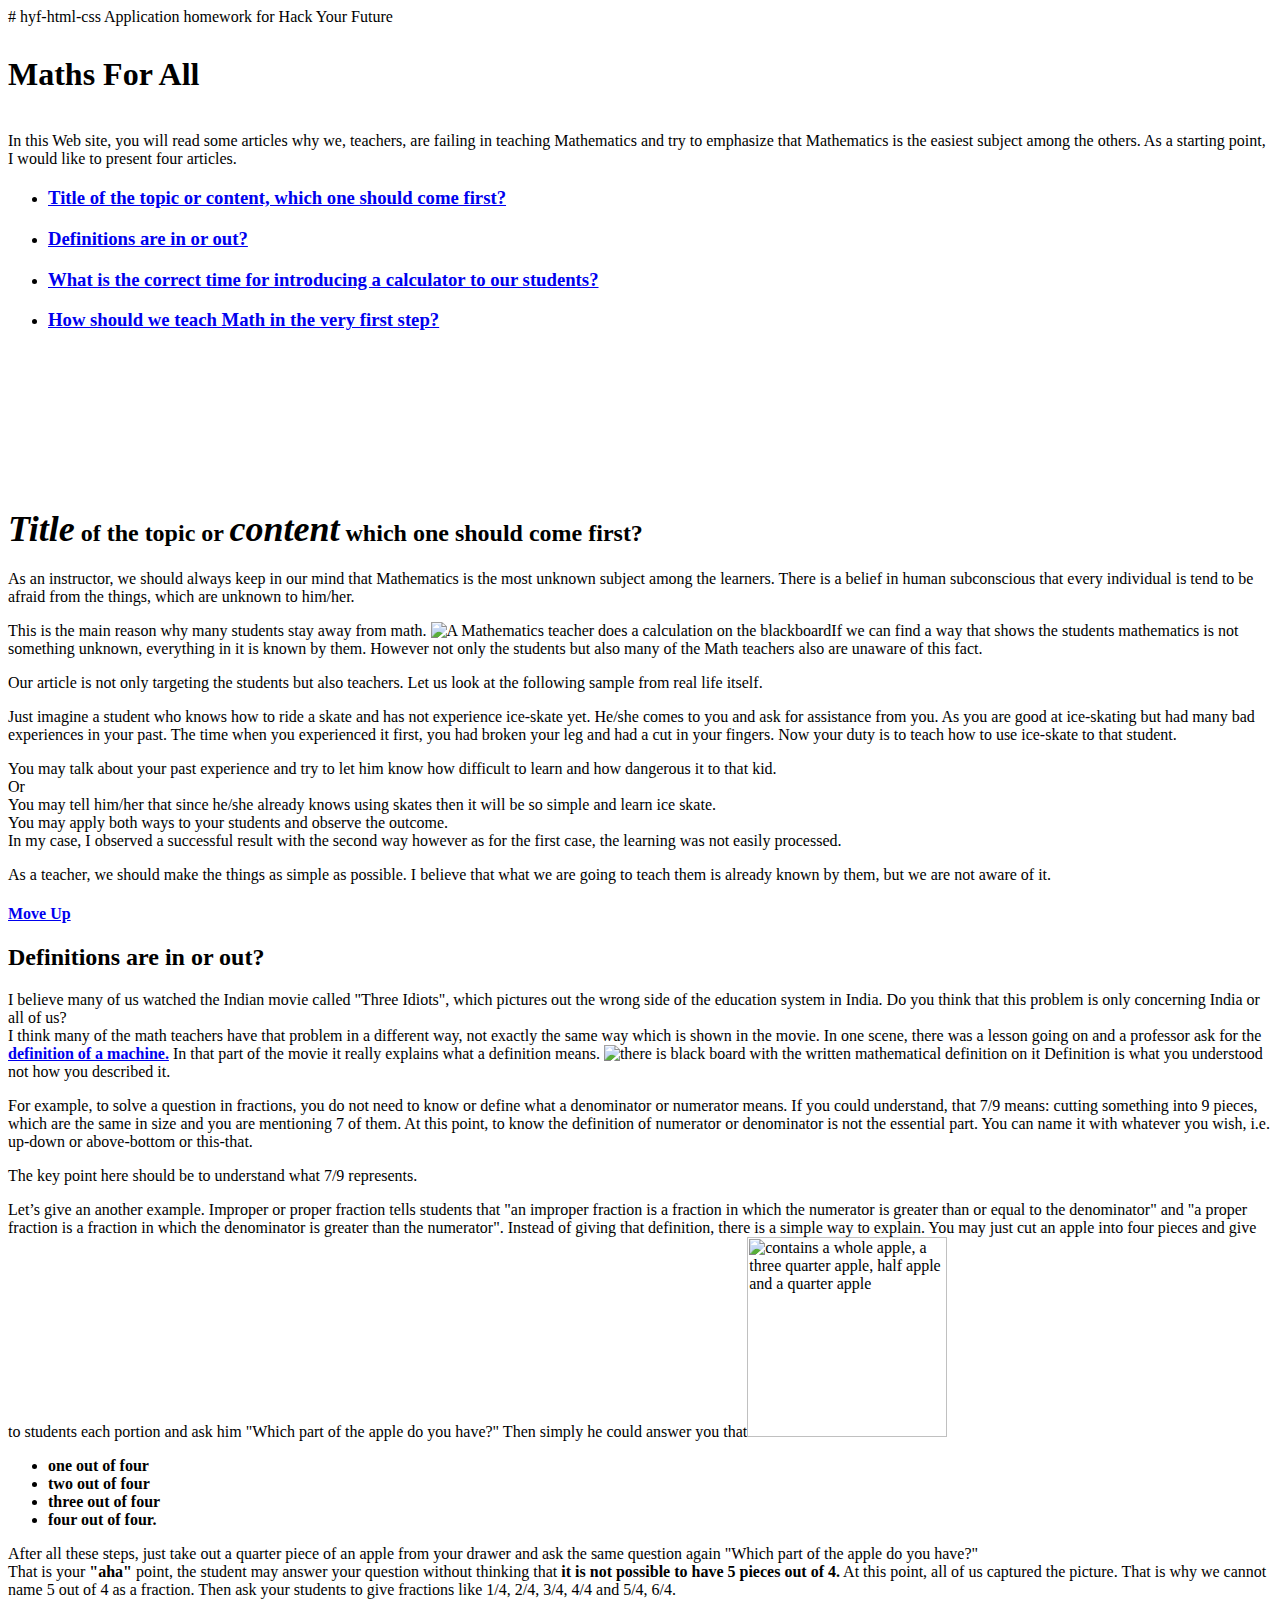
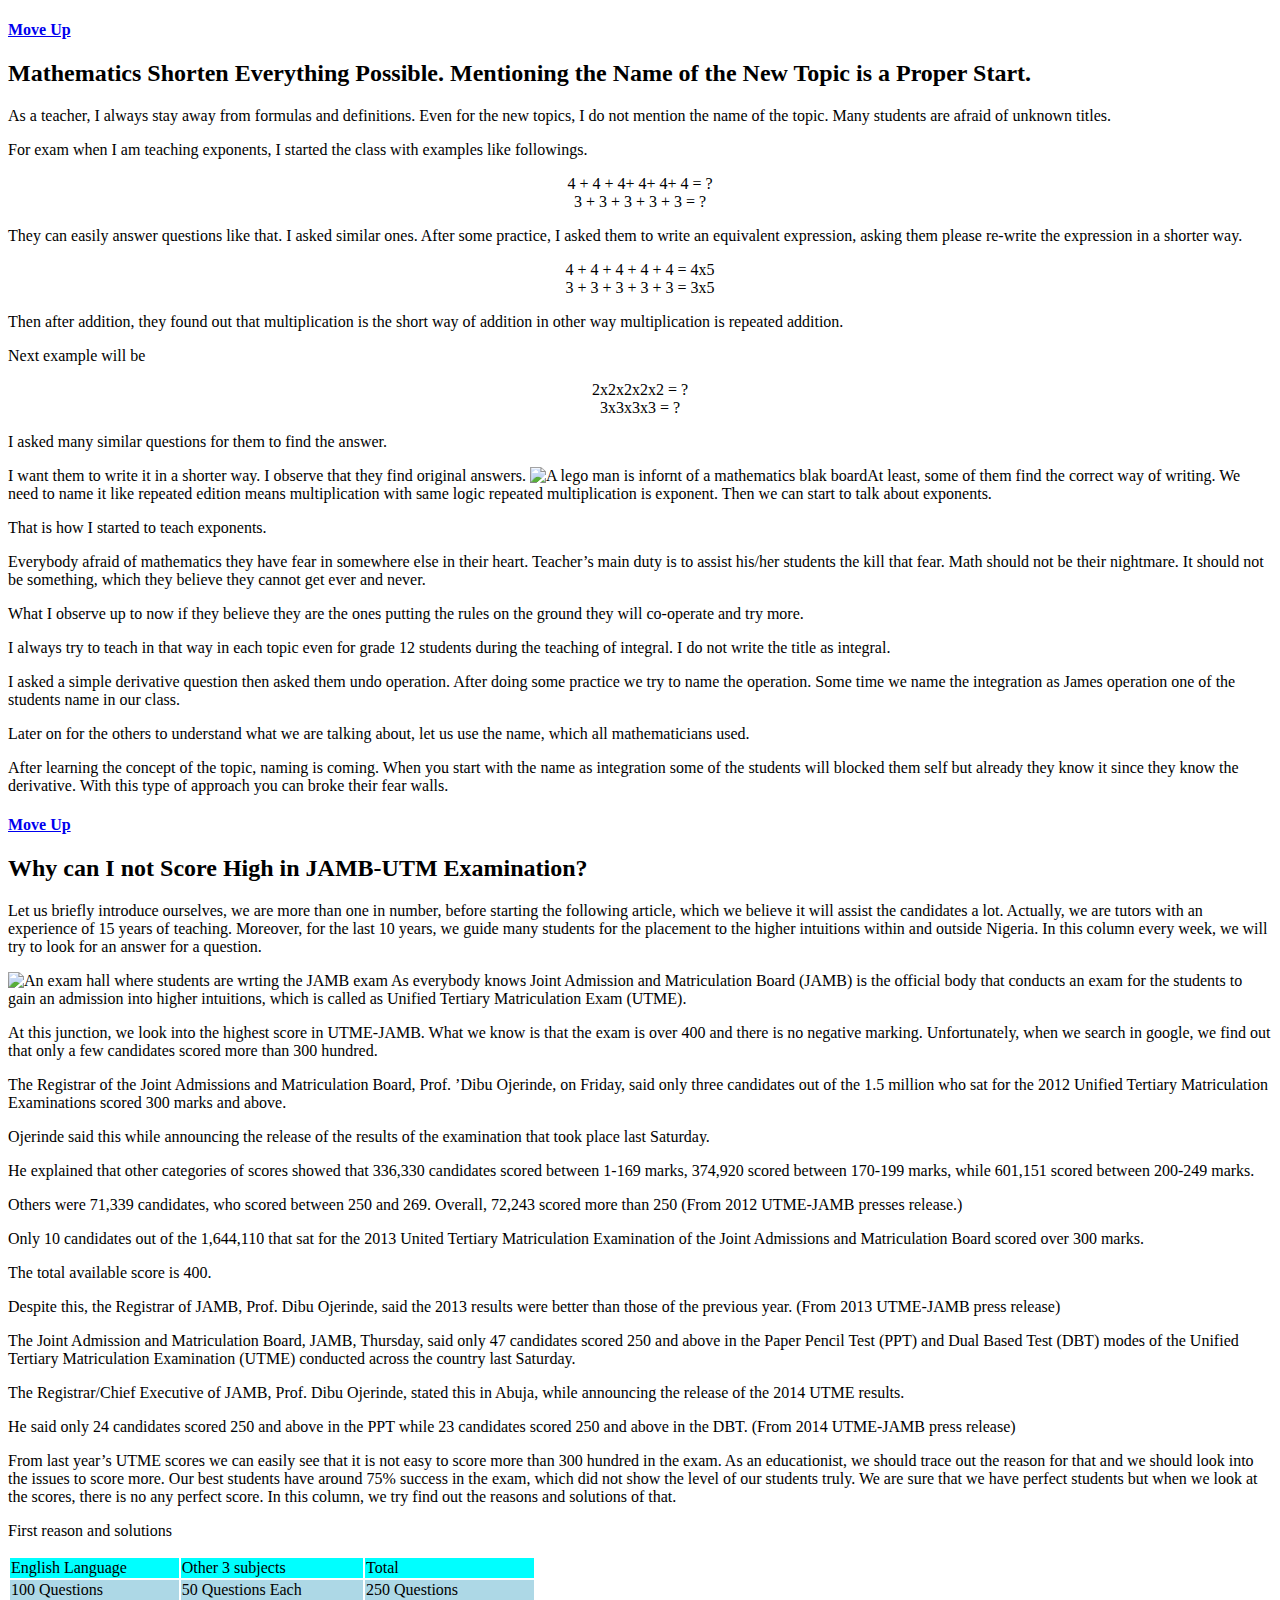
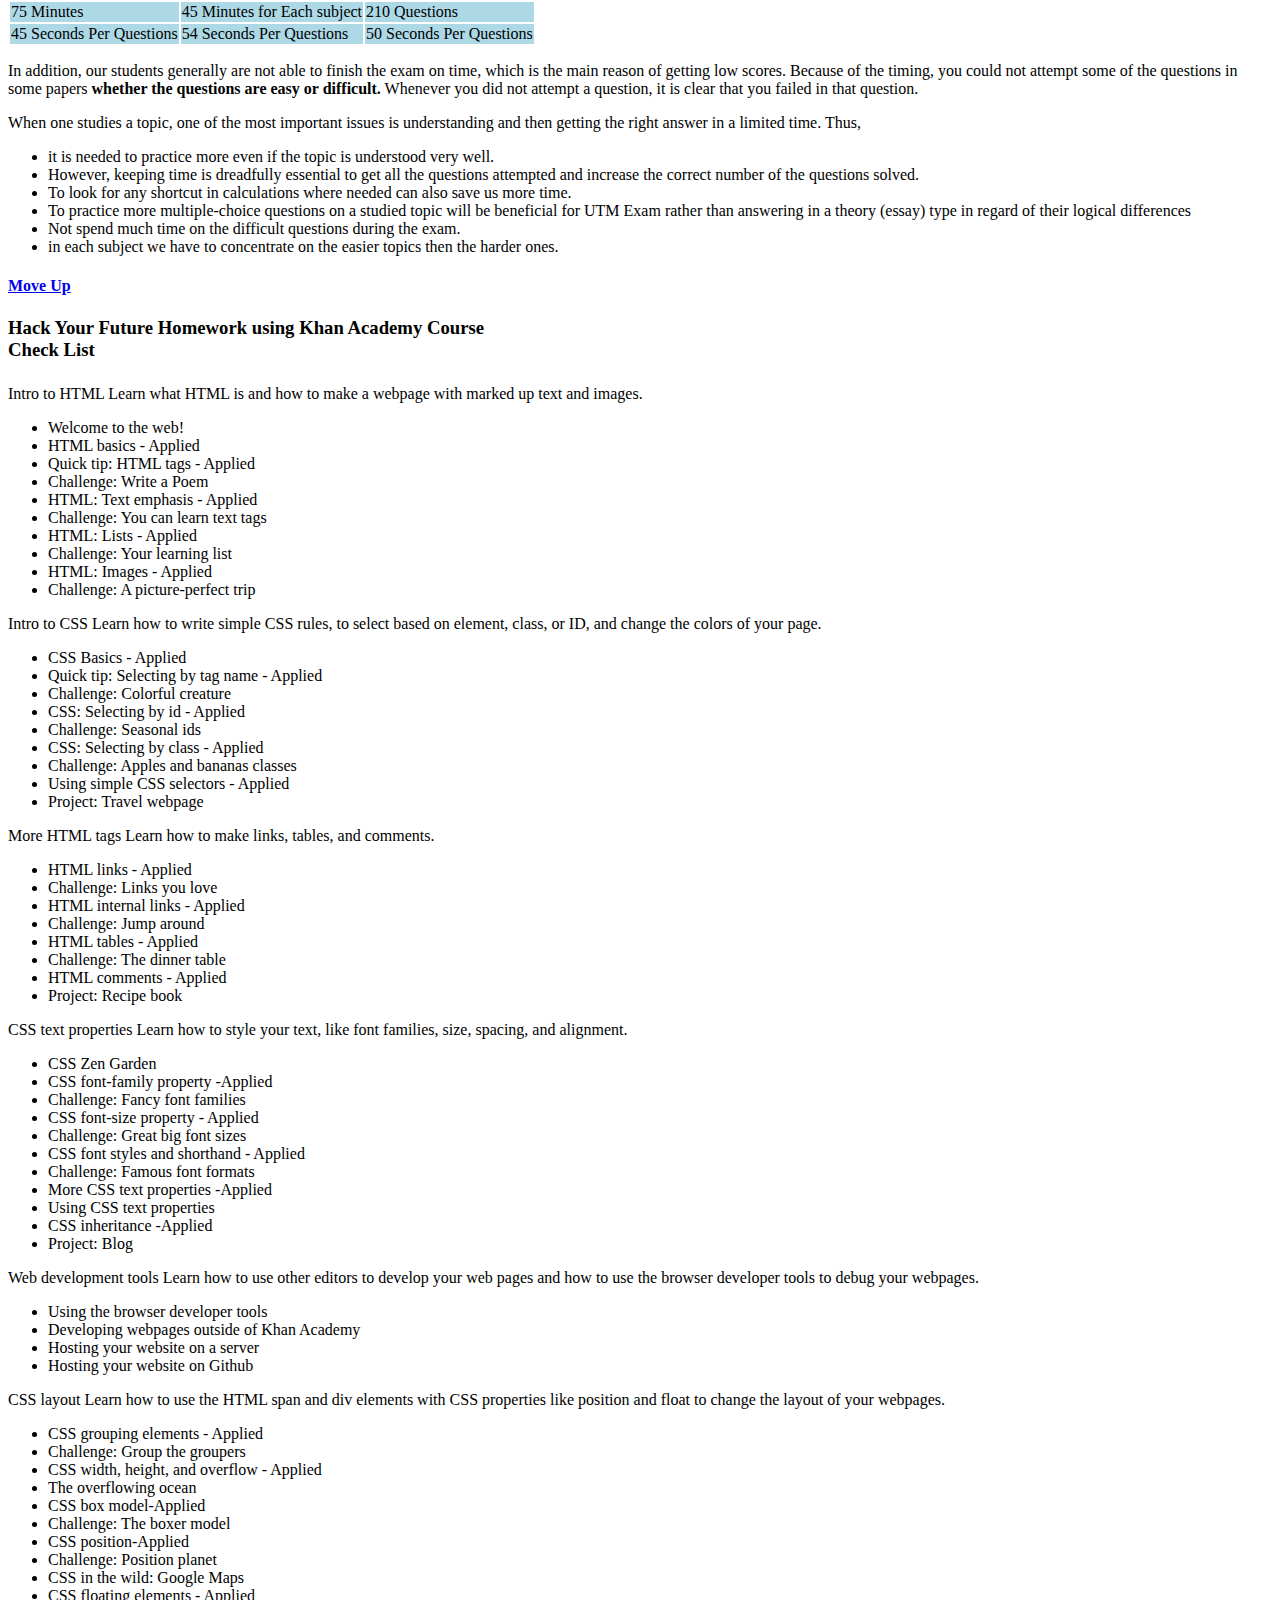
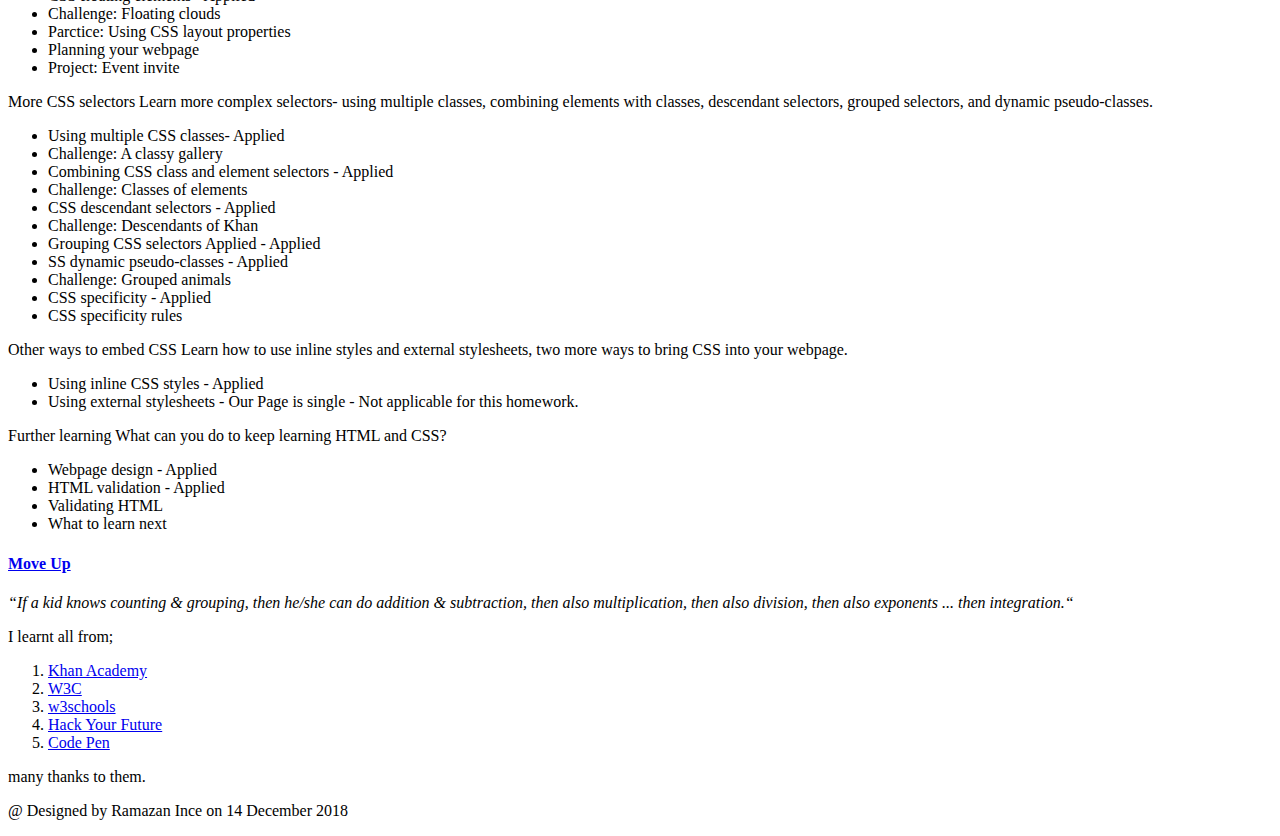
==== week0/index.html @ 3cc73220 "Update and rename README.md to week0/index.html" ====
# hyf-html-css
Application homework for Hack Your Future
<!DOCTYPE html>
<html lang="en">
<link rel="stylesheet" href="styles.css"/> 
<head>
  <meta charset="utf-8">
  <title>Maths For All</title>
</head>

<body>
  <h1 style="margin-top: 30px;">Maths For All </h1>
  <div id="container">

    <p id="firstp"> <br>In this Web site, you will read some articles why we, teachers, are failing in teaching Mathematics and try to emphasize that Mathematics is the easiest subject among the others. As a starting point, I would like to present four articles.</p>

    <ul id="title">
      <li>
        <h3><a href="#title-of-the">Title of the topic or content, which one should come first?</a></h3>
      </li>
      <li>
        <h3><a href="#definitions-are-in">Definitions are in or out?</a></h3>
      </li>
      <li>
        <h3><a href="#what-is-the">What is the correct time for introducing a calculator to our students?</a></h3>
      </li>
      <li>
        <h3><a href="#how-should-we">How should we teach Math in the very first step?</a> </h3>
      </li>

    </ul>
    <p>
      <br><br><br>
    </p>
    <h2 id="title-of-the"><em style="font-size: 150%;"><br><br>Title</em> of the topic or <em style="font-size: 150%;">content</em> which one should come first? </h2>
    <p>As an instructor, we should always keep in our mind that Mathematics is the most unknown subject among the learners. There is a belief in human subconscious that every individual is tend to be afraid from the things, which are unknown to him/her.
      <p>This is the main reason why many students stay away from math. <img class="images" src="http://www.maths.manchester.ac.uk/media/eps/schoolofmathematics/board.jpg" alt="A Mathematics teacher does a calculation on the blackboard"><span class="important-sentence">If we can find a way that shows the students mathematics is not something unknown, everything in it is known by them.</span>        However not only the students but also many of the Math teachers also are unaware of this fact. </p>
      <p>Our article is not only targeting the students but also teachers. Let us look at the following sample from real life itself.
      </p>
      <p id="ice-skate-sample">Just imagine a student who knows how to ride a skate and has not experience ice-skate yet. He/she comes to you and ask for assistance from you. As you are good at ice-skating but had many bad experiences in your past. The time when you experienced
        it first, you had broken your leg and had a cut in your fingers. Now your duty is to teach how to use ice-skate to that student. </p>
      <p>You may talk about your past experience and try to let him know how difficult to learn and how dangerous it to that kid.<br> Or
        <br> You may tell him/her that since he/she already knows using skates then it will be so simple and learn ice skate.<br> You may apply both ways to your students and observe the outcome.<br> In my case, I observed a successful result with the
        second way however as for the first case, the learning was not easily processed.</p>

      <p>As a teacher, we should make the things as simple as possible. <span class="important-sentence">I believe that what we are going to teach them is already known by them, but we are not aware of it.</span>
      </p>
      <h4><a href="#firstp">Move Up</a></h4>

      <h2><a id="definitions-are-in">Definitions are in or out?</a></h2>
      <p> I believe many of us watched the Indian movie called "Three Idiots", which pictures out the wrong side of the education system in India. <span class="important-sentence">Do you think that this problem is only concerning India or all of us?</span><br>I
        think many of the math teachers have that problem in a different way, not exactly the same way which is shown in the movie. In one scene, there was a lesson going on and a professor ask for the<strong> <a target="_blank" href="https://www.youtube.com/watch?v=-MlkASchodc">definition of a machine.</a></strong>        In that part of the movie it really explains what a definition means. <img class="images" src="https://www.mathsone.com/uploads/blog/1524477238maths-One-Blog-image.jpg" alt="there is black board with the written mathematical definition on it">
        <span class="important-sentence">Definition is what you understood not how you described it.</span></p>
      <p>For example, to solve a question in fractions, you do not need to know or define what a denominator or numerator means. If you could understand, that 7/9 means: cutting something into 9 pieces, which are the same in size and you are mentioning 7
        of them. At this point, to know the definition of numerator or denominator is not the essential part. You can name it with whatever you wish, i.e. up-down or above-bottom or this-that.
      </p>
      <p><span class="important-sentence">The key point here should be to understand what 7/9 represents.</span></p>
      <p>Let’s give an another example. Improper or proper fraction tells students that "an improper fraction is a fraction in which the numerator is greater than or equal to the denominator" and "a proper fraction is a fraction in which the denominator
        is greater than the numerator". Instead of giving that definition, there is a simple way to explain. You may just cut an apple into four pieces and give to students each portion and ask him "Which part of the apple do you have?" Then simply he
        could answer you that<img class="images appleimage" src="http://www.coreknowledge.org.uk/images/imagelibrary/y2maths_fractions2.jpg" alt="contains a whole apple, a three quarter apple, half apple and a quarter apple" width="200">
        <ul>
          <li> <strong class="apple-fraction"> one out of four</strong></li>
          <li> <strong class="apple-fraction"> two out of four</strong></li>
          <li> <strong class="apple-fraction">three out of four</strong></li>
          <li> <strong class="apple-fraction">four out of four.</strong></li>
        </ul>
        <p>After all these steps, just take out a quarter piece of an apple from your drawer and ask the same question again "Which part of the apple do you have?" <br> That is your<strong class="apple-fraction"> "aha"</strong> point, the student may answer
          your question without thinking that
          <strong class="apple-fraction">it is not possible to have 5 pieces out of 4.</strong> At this point, all of us captured the picture. <span class="important-sentence">That is why we cannot name 5 out of 4 as a fraction.</span> Then ask your students
          to give fractions like 1/4, 2/4, 3/4, 4/4 and 5/4, 6/4.</p>
        <h4><a href="#firstp"> Move Up </a></h4>

        <!-- This article is taken from https://www.linkedin.com/pulse/mathematics-shorten-everything-possible-mentioning-name-ramazan-ince/-->
        <h2><a id="what-is-the">Mathematics Shorten Everything Possible. Mentioning the Name of the New Topic is a Proper Start.</a></h2>
        <p>As a teacher, I always stay away from formulas and definitions. Even for the new topics, I do not mention the name of the topic. Many students are afraid of unknown titles.</p>

        <p>For exam when I am teaching exponents, I started the class with examples like followings.</p>

        <p style="text-align: center;">

          4 + 4 + 4+ 4+ 4+ 4 = ?<br> 3 + 3 + 3 + 3 + 3 = ?</p>

        <p>
          They can easily answer questions like that. I asked similar ones. After some practice, I asked them to write an equivalent expression, asking them please re-write the expression in a shorter way.</p>

        <p style="text-align: center;">
          4 + 4 + 4 + 4 + 4 = 4x5<br> 3 + 3 + 3 + 3 + 3 = 3x5</p>

        <p>

          <span class="important-sentence">Then after addition, they found out that multiplication is the short way of addition in other way multiplication is repeated addition.</span></p>

        <p>

          Next example will be</p>

        <p style="text-align: center;">

          2x2x2x2x2 = ? <br>3x3x3x3 = ?</p>

        <p>

          I asked many similar questions for them to find the answer.</p>

        <p>

          I want them to write it in a shorter way. I observe that they find original answers. <img src="https://media.licdn.com/media/gcrc/dms/image/C4E12AQFK5ChJzAsjAQ/article-cover_image-shrink_600_2000/0?e=1550102400&v=beta&t=W1Rn9CtZIaFg7LR1CaeukbCnmL0Ybgx_C-PW4mzzKOM"
            class="images" alt=" A lego man is infornt of a mathematics blak board">At least, some of them find the correct way of writing. We need to name it like repeated edition means multiplication with same logic repeated multiplication is exponent.
          Then we can start to talk about exponents.</p>

        <p>

          That is how I started to teach exponents.</p>

        <p>

          <span class="important-sentence">Everybody afraid of mathematics they have fear in somewhere else in their heart</span>. Teacher’s main duty is to assist his/her students the kill that fear. Math should not be their nightmare. It should not
          be something, which they believe they cannot get ever and never.</p>

        <p>

          What I observe up to now if they believe they are the ones putting the rules on the ground they will co-operate and try more.</p>

        <p>

          I always try to teach in that way in each topic even for grade 12 students during the teaching of integral. I do not write the title as integral.</p>

        <p>

          I asked a simple derivative question then asked them undo operation. After doing some practice we try to name the operation. Some time we name the integration as James operation one of the students name in our class.</p>

        <p>

          Later on for the others to understand what we are talking about, let us use the name, which all mathematicians used.</p>

        <p>

          After learning the concept of the topic, naming is coming. When you start with the name as integration some of the students will blocked them self but already they know it since they know the derivative. <span class="important-sentence">With this type of approach you can broke their
        fear walls.</span>

        </p>
        <h4><a href="#firstp"> Move Up </a></h4>
        <!-- This article was puplished in a newspaper in Nigeria in 2014 and taken it from https://www.linkedin.com/pulse/why-can-i-score-high-jamb-utm-examination-ramazan-ince/-->
        <h2><a id="how-should-we">Why can I not Score High in JAMB-UTM Examination?</a></h2>
        <p>Let us briefly introduce ourselves, we are more than one in number, before starting the following article, which we believe it will assist the candidates a lot. Actually, we are tutors with an experience of 15 years of teaching. Moreover, for
          the last 10 years, we guide many students for the placement to the higher intuitions within and outside Nigeria. In this column every week, we will try to look for an answer for a question.</p>
        <p>
          <img src="https://media.licdn.com/media/gcrc/dms/image/C4E12AQFAk305N4D1Mw/article-cover_image-shrink_720_1280/0?e=1550102400&v=beta&t=2LRht51Cg-mr_C1_ouyp1gKzwKTLTwOhc-hjvkK1ayk" alt="An exam hall where students are wrting the JAMB exam" class="images">          As everybody knows Joint Admission and Matriculation Board (JAMB) is the official body that conducts an exam for the students to gain an admission into higher intuitions, which is called as Unified Tertiary Matriculation Exam (UTME).</p>
        <p>

          At this junction, we look into the highest score in UTME-JAMB. What we know is that the exam is over 400 and there is no negative marking. <span class="important-sentence">Unfortunately, when we search in google, we find out that only a few candidates scored more than 300 hundred.</span></p>
        <p>The Registrar of the Joint Admissions and Matriculation Board, Prof. ’Dibu Ojerinde, on Friday, said only three candidates out of the 1.5 million who sat for the 2012 Unified Tertiary Matriculation Examinations scored 300 marks and above.</p>
        <p>Ojerinde said this while announcing the release of the results of the examination that took place last Saturday.</p>
        <p>

          He explained that other categories of scores showed that 336,330 candidates scored between 1-169 marks, 374,920 scored between 170-199 marks, while 601,151 scored between 200-249 marks.</p>
        <p>

          Others were 71,339 candidates, who scored between 250 and 269. Overall, 72,243 scored more than 250 (From 2012 UTME-JAMB presses release.)</p>
        <p>Only 10 candidates out of the 1,644,110 that sat for the 2013 United Tertiary Matriculation Examination of the Joint Admissions and Matriculation Board scored over 300 marks.</p>
        <p>The total available score is 400.</p>
        <p>Despite this, the Registrar of JAMB, Prof. Dibu Ojerinde, said the 2013 results were better than those of the previous year. (From 2013 UTME-JAMB press release)</p>
        <p>The Joint Admission and Matriculation Board, JAMB, Thursday, said only 47 candidates scored 250 and above in the Paper Pencil Test (PPT) and Dual Based Test (DBT) modes of the Unified Tertiary Matriculation Examination (UTME) conducted across
          the country last Saturday.</p>
        <p>The Registrar/Chief Executive of JAMB, Prof. Dibu Ojerinde, stated this in Abuja, while announcing the release of the 2014 UTME results.</p>
        <p><span class="important-sentence">He said only 24 candidates scored 250 and above in the PPT while 23 candidates scored 250 and above in the DBT.</span> (From 2014 UTME-JAMB press release)</p>
        <p>From last year’s UTME scores we can easily see that it is not easy to score more than 300 hundred in the exam. As an educationist, we should trace out the reason for that and we should look into the issues to score more. Our best students have
          around 75% success in the exam, which did not show the level of our students truly. We are sure that we have perfect students but when we look at the scores, there is no any perfect score. In this column, we try find out the reasons and solutions
          of that.
        </p>
        <p>First reason and solutions<br>
        </p>
        <table>
          <thead>
            <tr style="background-color: #00FFFF;">
              <td>English Language</td>
              <td>Other 3 subjects</td>
              <td>Total</td>
            </tr>
          </thead>
          <tbody style="background-color: rgb(173, 216, 230);">
            <tr>
              <td>100 Questions</td>
              <td>50 Questions Each</td>
              <td>250 Questions</td>
            </tr>
            <tr>
              <td>75 Minutes</td>
              <td>45 Minutes for Each subject</td>
              <td>210 Questions</td>
            </tr>
            <tr>
              <td>45 Seconds Per Questions</td>
              <td>54 Seconds Per Questions</td>
              <td>50 Seconds Per Questions</td>
            </tr>
          </tbody>
        </table>

        <p>In addition, our students generally are not able to finish the exam on time, which is the main reason of getting low scores. Because of the timing, you could not attempt some of the questions in some papers <strong>whether the questions are easy or
              difficult.</strong> Whenever you did not attempt a question, it is clear that you failed in that question.</p>
        <p><span class="important-sentence">When one studies a topic, one of the most important issues is understanding and then getting the right answer in a limited time.</span> Thus,</p>
        <p>
          <ul>
            <li>it is needed to practice more even if the topic is understood very well.</li>
            <li>However, keeping time is dreadfully essential to get all the questions attempted and increase the correct number of the questions solved.</li>
            <li> To look for any shortcut in calculations where needed can also save us more time.</li>
            <li>To practice more multiple-choice questions on a studied topic will be beneficial for UTM Exam rather than answering in a theory (essay) type in regard of their logical differences</li>
            <li> Not spend much time on the difficult questions during the exam.</li>
            <li>in each subject we have to concentrate on the easier topics then the harder ones.</li>
          </ul>
          <h4><a href="#firstp"> Move Up </a></h4>
          <h3 id="hack" style="height: 50px;">Hack Your Future Homework using Khan Academy Course<br>Check List</h3>
          <div id="khan-academy-summary">

            <p>Intro to HTML Learn what HTML is and how to make a webpage with marked up text and images.
              <ul>
                <li>Welcome to the web!</li>
                <li> HTML basics - Applied</li>
                <li> Quick tip: HTML tags - Applied</li>
                <li>Challenge: Write a Poem </li>
                <li>HTML: Text emphasis - Applied</li>
                <li>Challenge: You can learn text tags </li>
                <li>HTML: Lists - Applied</li>
                <li>Challenge: Your learning list </li>
                <li>HTML: Images - Applied</li>
                <li>Challenge: A picture-perfect trip
                </li>
              </ul>
              <p>Intro to CSS Learn how to write simple CSS rules, to select based on element, class, or ID, and change the colors of your page.</p>
              <ul>
                <li>CSS Basics - Applied</li>
                <li>Quick tip: Selecting by tag name - Applied</li>
                <li>Challenge: Colorful creature </li>
                <li>CSS: Selecting by id - Applied</li>
                <li>Challenge: Seasonal ids </li>
                <li>CSS: Selecting by class - Applied</li>
                <li>Challenge: Apples and bananas classes </li>
                <li>Using simple CSS selectors - Applied</li>
                <li>Project: Travel webpage</li>
              </ul>
              <p> More HTML tags Learn how to make links, tables, and comments.</p>
              <ul>
                <li>HTML links - Applied</li>
                <li>Challenge: Links you love </li>
                <li>HTML internal links - Applied</li>
                <li>Challenge: Jump around </li>
                <li>HTML tables - Applied</li>
                <li>Challenge: The dinner table </li>
                <li>HTML comments - Applied </li>
                <li>Project: Recipe book </li>
              </ul>
              <p>CSS text properties Learn how to style your text, like font families, size, spacing, and alignment. </p>
              <ul>
                <li>CSS Zen Garden </li>
                <li>CSS font-family property -Applied</li>
                <li>Challenge: Fancy font families </li>
                <li>CSS font-size property - Applied</li>
                <li>Challenge: Great big font sizes </li>
                <li>CSS font styles and shorthand - Applied</li>
                <li>Challenge: Famous font formats </li>
                <li>More CSS text properties -Applied
                </li>
                <li>Using CSS text properties </li>
                <li>CSS inheritance -Applied </li>
                <li>Project: Blog
                </li>
              </ul>
              <p>Web development tools Learn how to use other editors to develop your web pages and how to use the browser developer tools to debug your webpages. </p>
              <ul>
                <li>Using the browser developer tools
                </li>
                <li>Developing webpages outside of Khan Academy </li>
                <li>Hosting your website on a server </li>
                <li>Hosting your website on Github</li>
              </ul>
              <p> CSS layout Learn how to use the HTML span and div elements with CSS properties like position and float to change the layout of your webpages. </p>
              <ul>
                <li>CSS grouping elements - Applied</li>
                <li>Challenge: Group the groupers </li>
                <li>CSS width, height, and overflow - Applied</li>
                <li>The overflowing ocean </li>
                <li>CSS box model-Applied</li>
                <li>Challenge: The boxer model </li>
                <li>CSS position-Applied</li>
                <li>Challenge: Position planet </li>
                <li>CSS in the wild: Google Maps </li>
                <li>CSS floating elements - Applied </li>
                <li>Challenge: Floating clouds </li>
                <li>Parctice: Using CSS layout properties </li>
                <li>Planning your webpage </li>
                <li>Project: Event invite</li>
              </ul>
              <p> More CSS selectors Learn more complex selectors- using multiple classes, combining elements with classes, descendant selectors, grouped selectors, and dynamic pseudo-classes. </p>
              <ul>
                <li>Using multiple CSS classes- Applied</li>
                <li>Challenge: A classy gallery</li>
                <li>Combining CSS class and element selectors - Applied</li>
                <li>Challenge: Classes of elements </li>
                <li>CSS descendant selectors - Applied</li>
                <li>Challenge: Descendants of Khan </li>
                <li>Grouping CSS selectors Applied - Applied</li>
                <li>SS dynamic pseudo-classes - Applied</li>
                <li>Challenge: Grouped animals </li>
                <li>CSS specificity - Applied</li>
                <li>CSS specificity rules</li>
              </ul>
              <p> Other ways to embed CSS Learn how to use inline styles and external stylesheets, two more ways to bring CSS into your webpage. </p>
              <ul>
                <li>Using inline CSS styles - Applied</li>
                <li>Using external stylesheets - Our Page is single - Not applicable for this homework.</li>
              </ul>
              <p>Further learning What can you do to keep learning HTML and CSS? </p>
              <ul>
                <li>Webpage design - Applied</li>
                <li>HTML validation - Applied</li>
                <li>Validating HTML </li>
                <li>What to learn next</li>
              </ul>

              <h4><a href="#firstp"> Move Up </a></h4>
          </div>
  </div>
  <div id="ozlusoz" style=" bottom: 33%; font-style:italic;">
    <p>“If a kid knows counting & grouping, then he/she can do addition & subtraction, then also multiplication, then also division, then also exponents ... then integration.“
    </p>
  </div>
  <div id="links">
    <p>I learnt all from;</p>
    <ol>
      <li><a target="_blank" href="https://www.khanacademy.org">Khan Academy</a></li>
      <li><a target="_blank" href="https://www.w3.org/">W3C</a></li>
      <li><a target="_blank" href="https://www.w3schools.com">w3schools</a></li>
      <li><a target="_blank" href="https://www.hackyourfuture.net">Hack Your Future</a></li>
      <li><a target="_blank" href="https://www.codepen.io">Code Pen</a></li>
    </ol>
    <p>many thanks to them.</p>

  </div>
  <p id="footer">@ Designed by Ramazan Ince on 14 December 2018 </p>
</body>

</html>
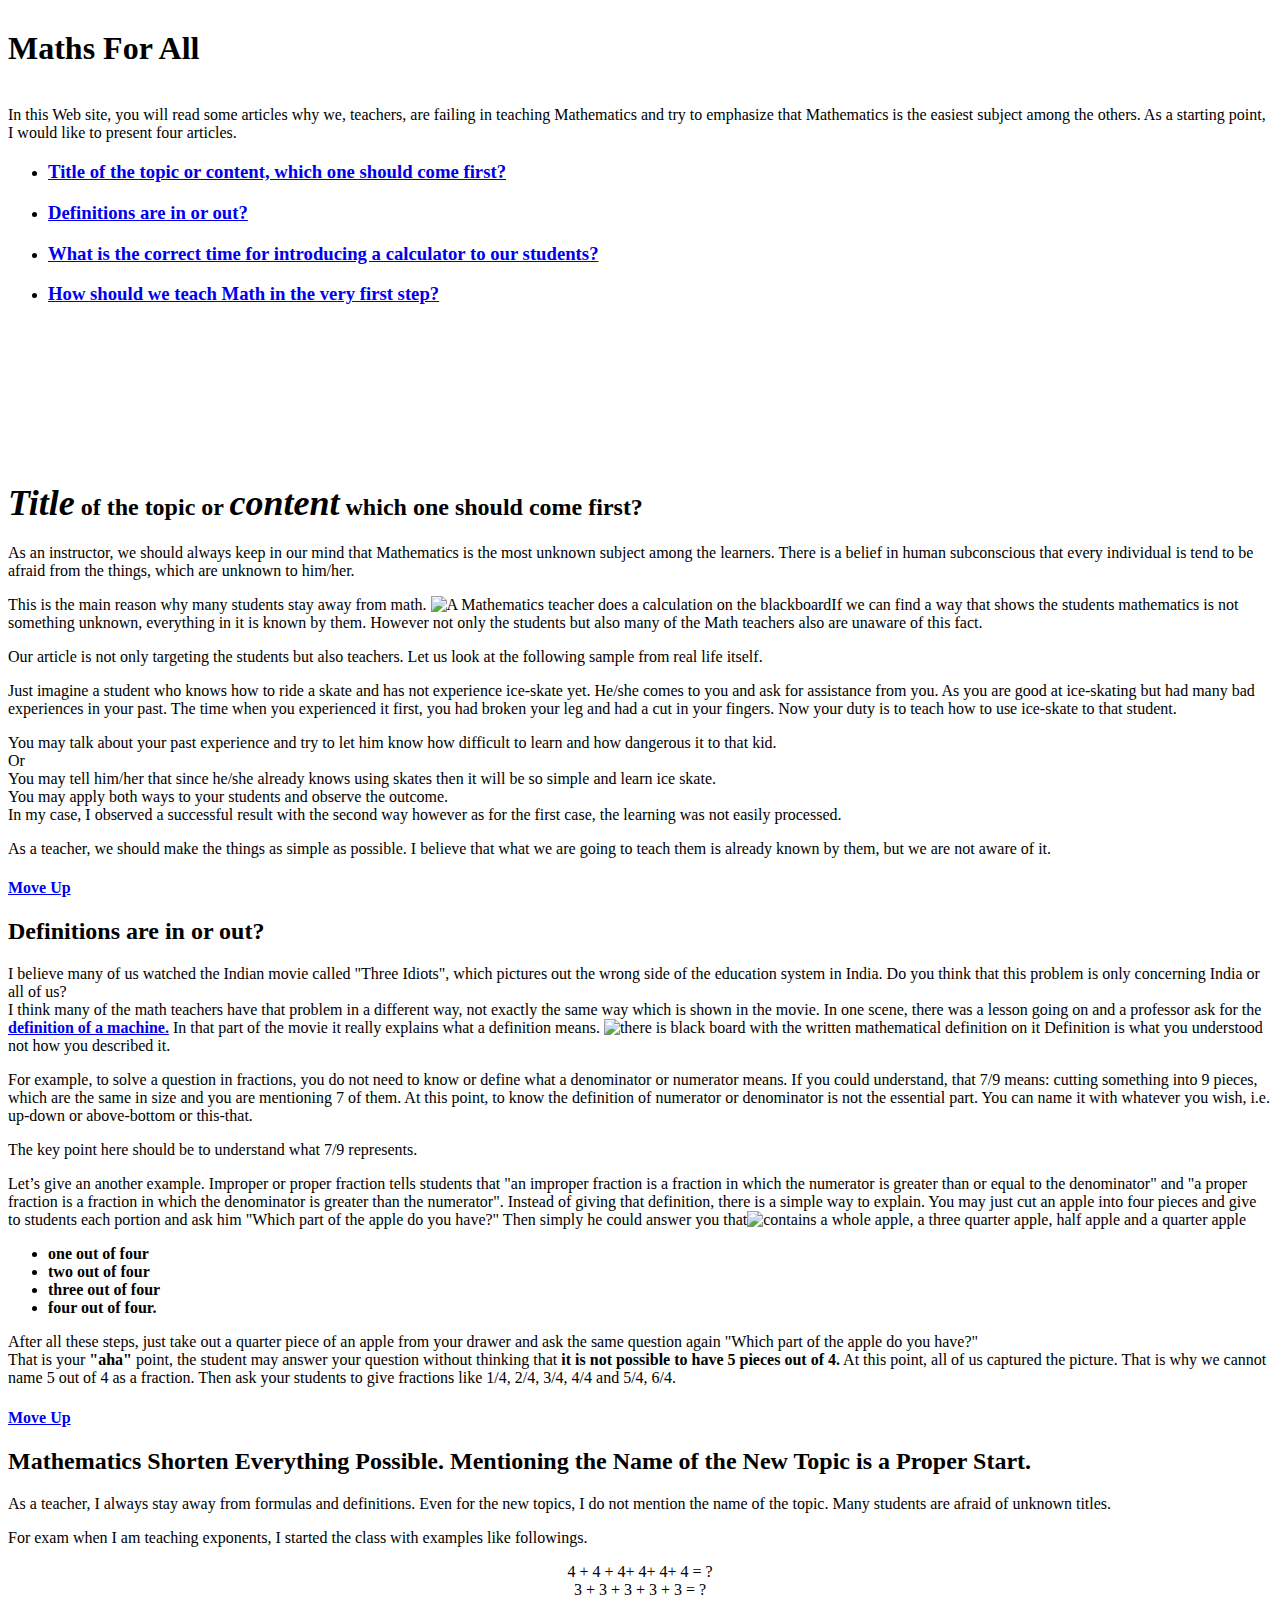
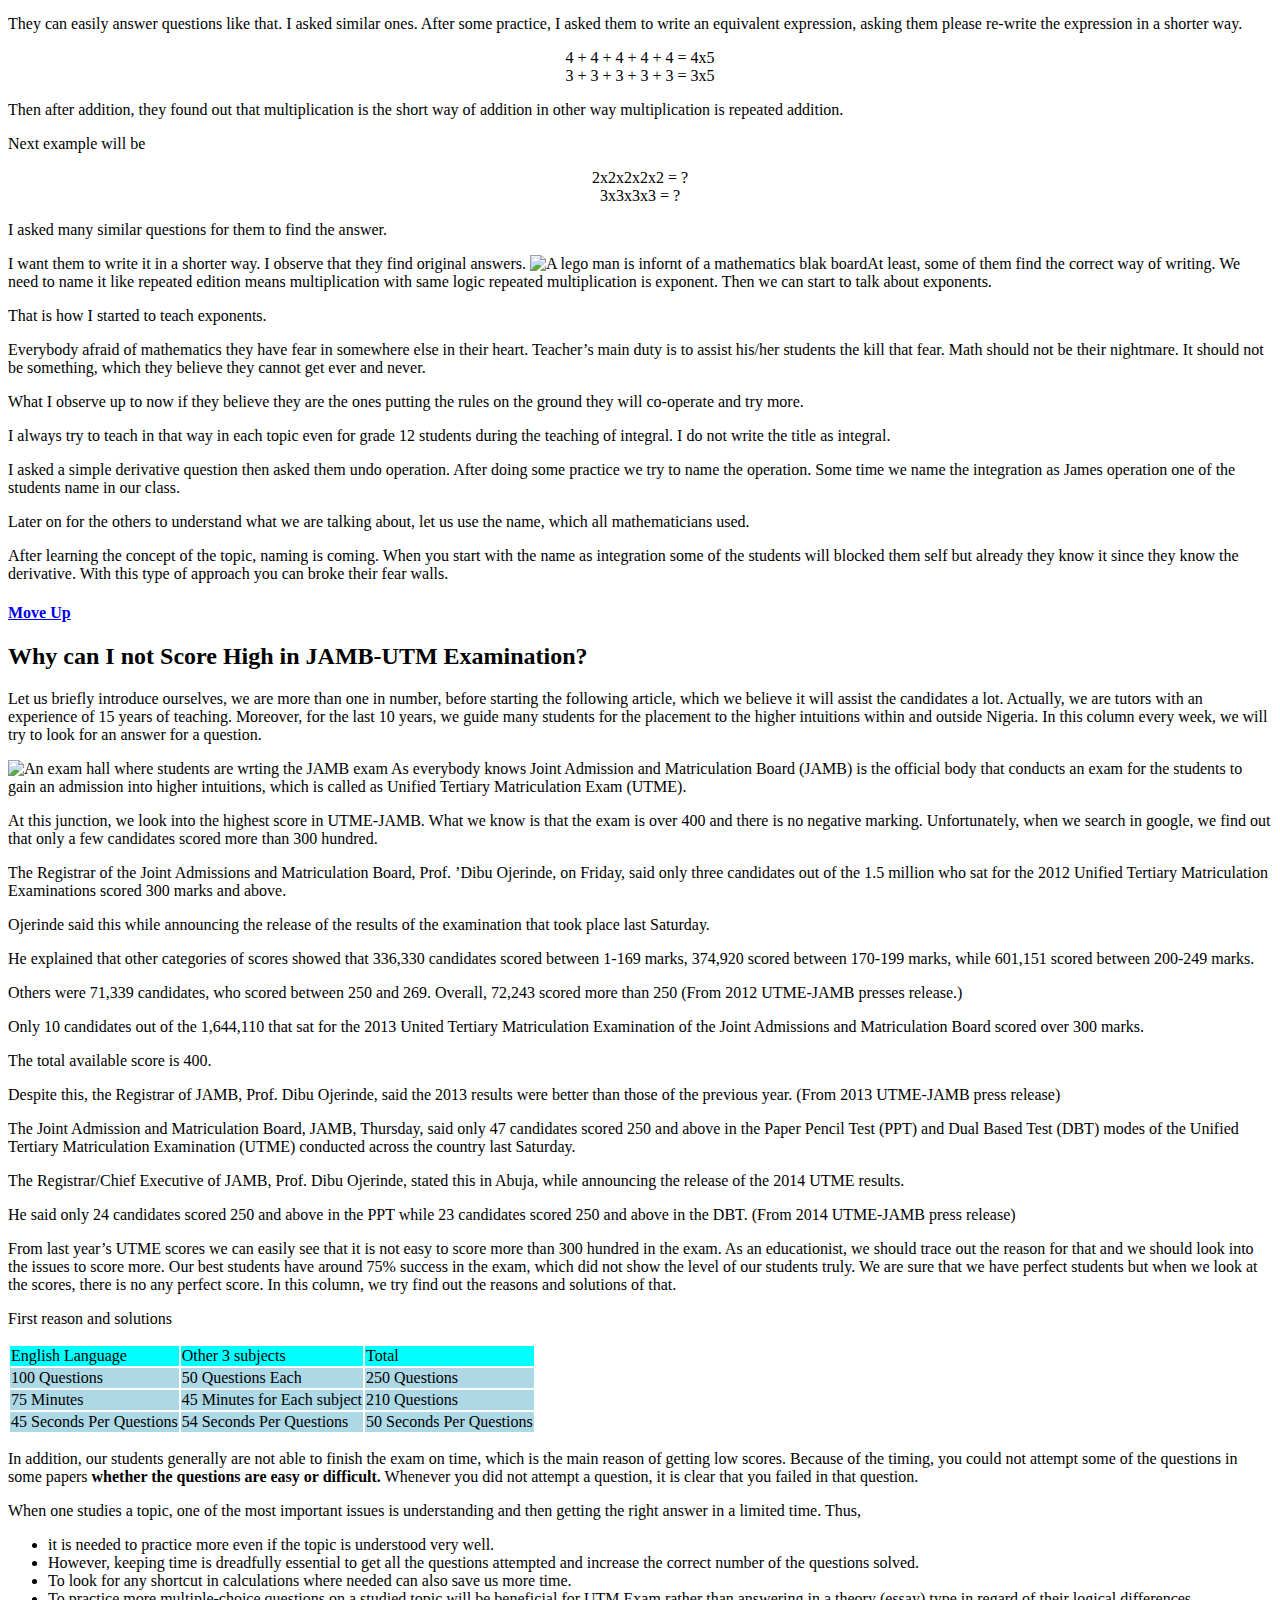
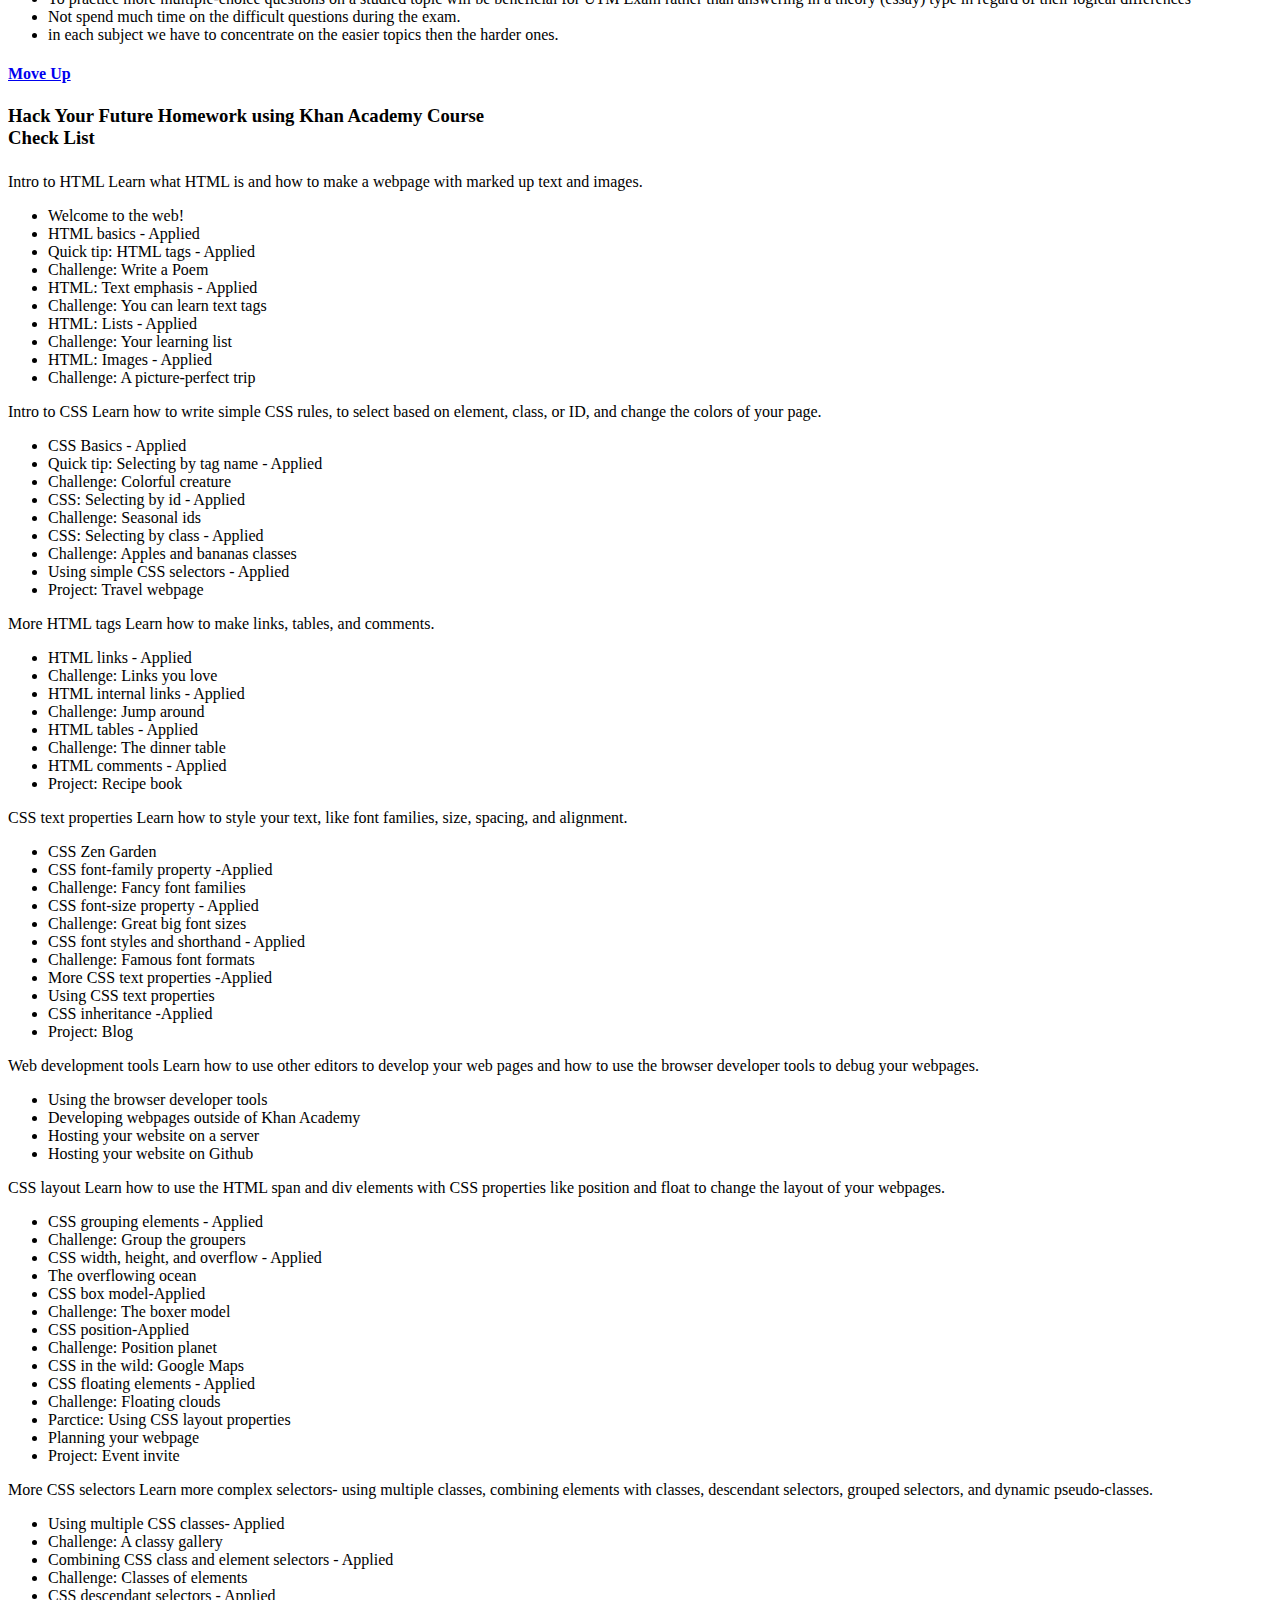
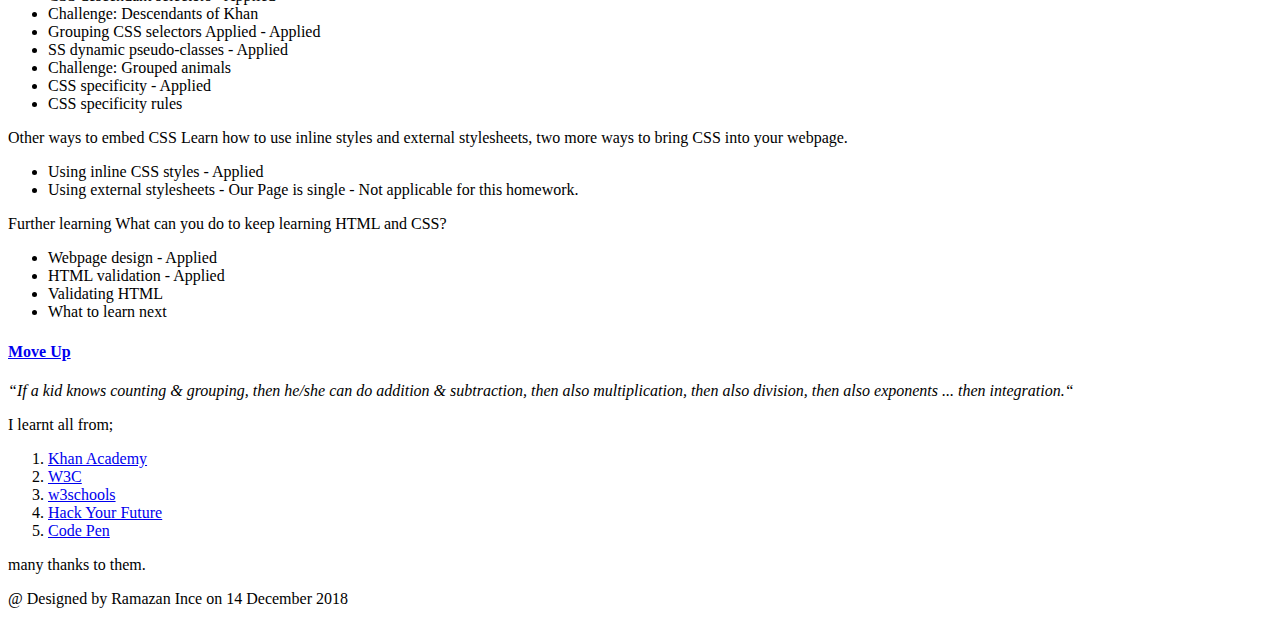
==== commit f30c5729: "Update index.html" ====
--- a/week0/index.html
+++ b/week0/index.html
@@ -1,5 +1,3 @@
-# hyf-html-css
-Application homework for Hack Your Future
 <!DOCTYPE html>
 <html lang="en">
 <link rel="stylesheet" href="styles.css"/> 
